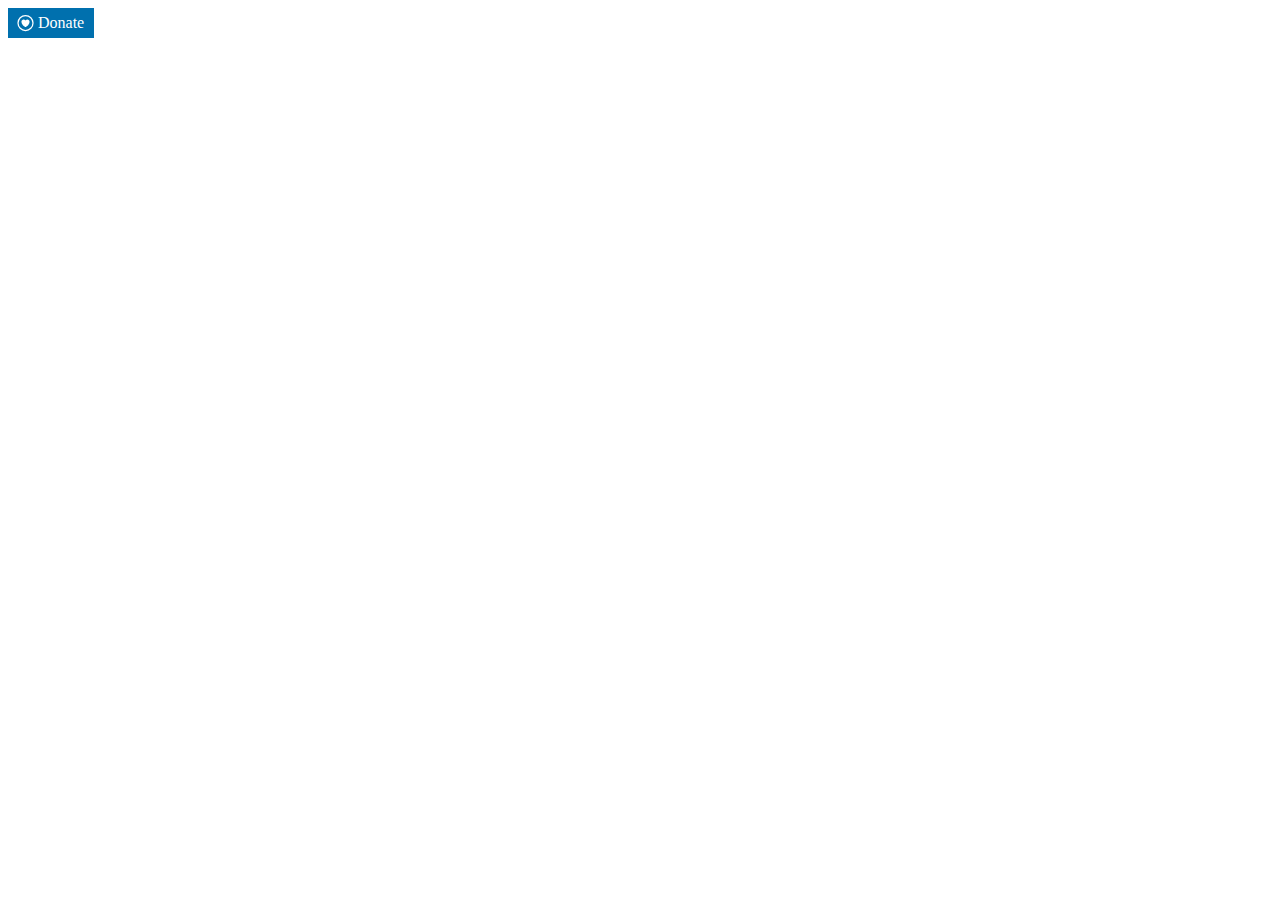
==== cdn_widget.html @ 35419324 "added canadahelps cdf embeded tests" ====
<!doctype html>
<html lang="en">
<head>
    <meta charset="UTF-8">
    <meta name="viewport"
          content="width=device-width, user-scalable=no, initial-scale=1.0, maximum-scale=1.0, minimum-scale=1.0">
    <meta http-equiv="X-UA-Compatible" content="ie=edge">
    <title>Charity embed</title>
</head>
<body>
    <a href="#BDA964" data-lang="en" data-widget-id="" style="display: inline-flex; align-items: center; padding: 5px 10px 5px 5px; background-color: #0070ae; color: white; border: none; text-decoration: none;"><svg id="heart" width="25px" height="20px" viewBox="0 0 512 512"><path d="M448 256c0-106-86-192-192-192S64 150 64 256s86 192 192 192s192-86 192-192z" fill="none" stroke="currentColor" stroke-miterlimit="10" stroke-width="32"></path><path d="M256 360a16 16 0 0 1-9-2.78c-39.3-26.68-56.32-45-65.7-56.41c-20-24.37-29.58-49.4-29.3-76.5c.31-31.06 25.22-56.33 55.53-56.33c20.4 0 35 10.63 44.1 20.41a6 6 0 0 0 8.72 0c9.11-9.78 23.7-20.41 44.1-20.41c30.31 0 55.22 25.27 55.53 56.33c.28 27.1-9.31 52.13-29.3 76.5c-9.38 11.44-26.4 29.73-65.7 56.41A16 16 0 0 1 256 360z" fill="currentColor"></path></svg>Donate</a><script id="ch_embed_script" src="https://canadahelps.local/secure/js/widget_form.js"></script>

    
</body>
</html>
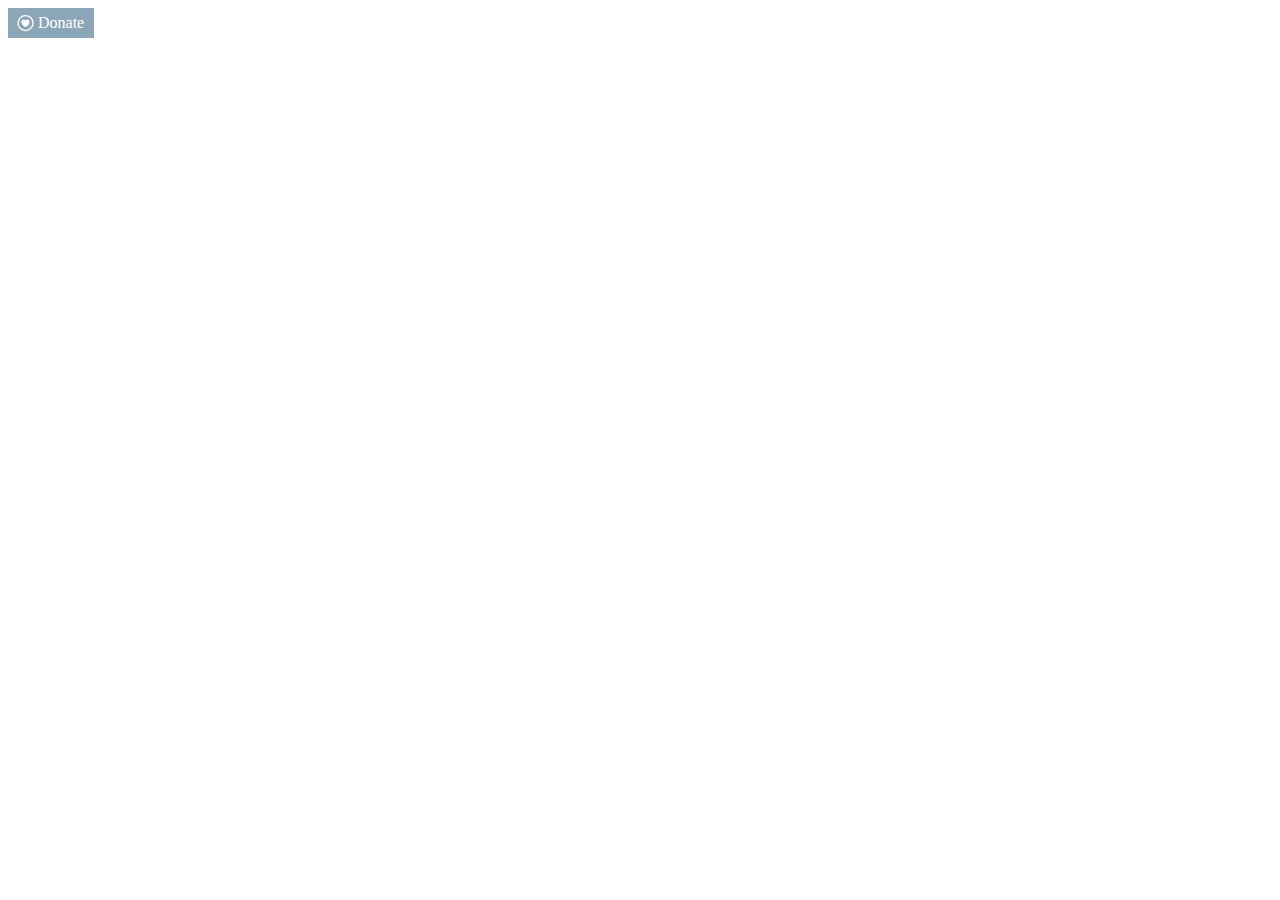
==== commit 8fbce443: "Update cdn_widget.html" ====
--- a/cdn_widget.html
+++ b/cdn_widget.html
@@ -8,8 +8,7 @@
     <title>Charity embed</title>
 </head>
 <body>
-    <a href="#BDA964" data-lang="en" data-widget-id="" style="display: inline-flex; align-items: center; padding: 5px 10px 5px 5px; background-color: #0070ae; color: white; border: none; text-decoration: none;"><svg id="heart" width="25px" height="20px" viewBox="0 0 512 512"><path d="M448 256c0-106-86-192-192-192S64 150 64 256s86 192 192 192s192-86 192-192z" fill="none" stroke="currentColor" stroke-miterlimit="10" stroke-width="32"></path><path d="M256 360a16 16 0 0 1-9-2.78c-39.3-26.68-56.32-45-65.7-56.41c-20-24.37-29.58-49.4-29.3-76.5c.31-31.06 25.22-56.33 55.53-56.33c20.4 0 35 10.63 44.1 20.41a6 6 0 0 0 8.72 0c9.11-9.78 23.7-20.41 44.1-20.41c30.31 0 55.22 25.27 55.53 56.33c.28 27.1-9.31 52.13-29.3 76.5c-9.38 11.44-26.4 29.73-65.7 56.41A16 16 0 0 1 256 360z" fill="currentColor"></path></svg>Donate</a><script id="ch_embed_script" src="https://canadahelps.local/secure/js/widget_form.js"></script>
-
+<a href="#BDA964" data-lang="en" data-widget-id="4488ffa0-9ea5-450a-be36-cdf90cbfde0d" style="display: inline-flex; align-items: center; padding: 5px 10px 5px 5px; background-color: #8ba7b7; color: white; border: none; text-decoration: none;"><svg id="heart" width="25px" height="20px" viewBox="0 0 512 512"><path d="M448 256c0-106-86-192-192-192S64 150 64 256s86 192 192 192s192-86 192-192z" fill="none" stroke="currentColor" stroke-miterlimit="10" stroke-width="32"></path><path d="M256 360a16 16 0 0 1-9-2.78c-39.3-26.68-56.32-45-65.7-56.41c-20-24.37-29.58-49.4-29.3-76.5c.31-31.06 25.22-56.33 55.53-56.33c20.4 0 35 10.63 44.1 20.41a6 6 0 0 0 8.72 0c9.11-9.78 23.7-20.41 44.1-20.41c30.31 0 55.22 25.27 55.53 56.33c.28 27.1-9.31 52.13-29.3 76.5c-9.38 11.44-26.4 29.73-65.7 56.41A16 16 0 0 1 256 360z" fill="currentColor"></path></svg>Donate</a><script id="ch_embed_script" src="https://canadahelps.local/secure/js/widget_form.js"></script>
     
 </body>
 </html>
